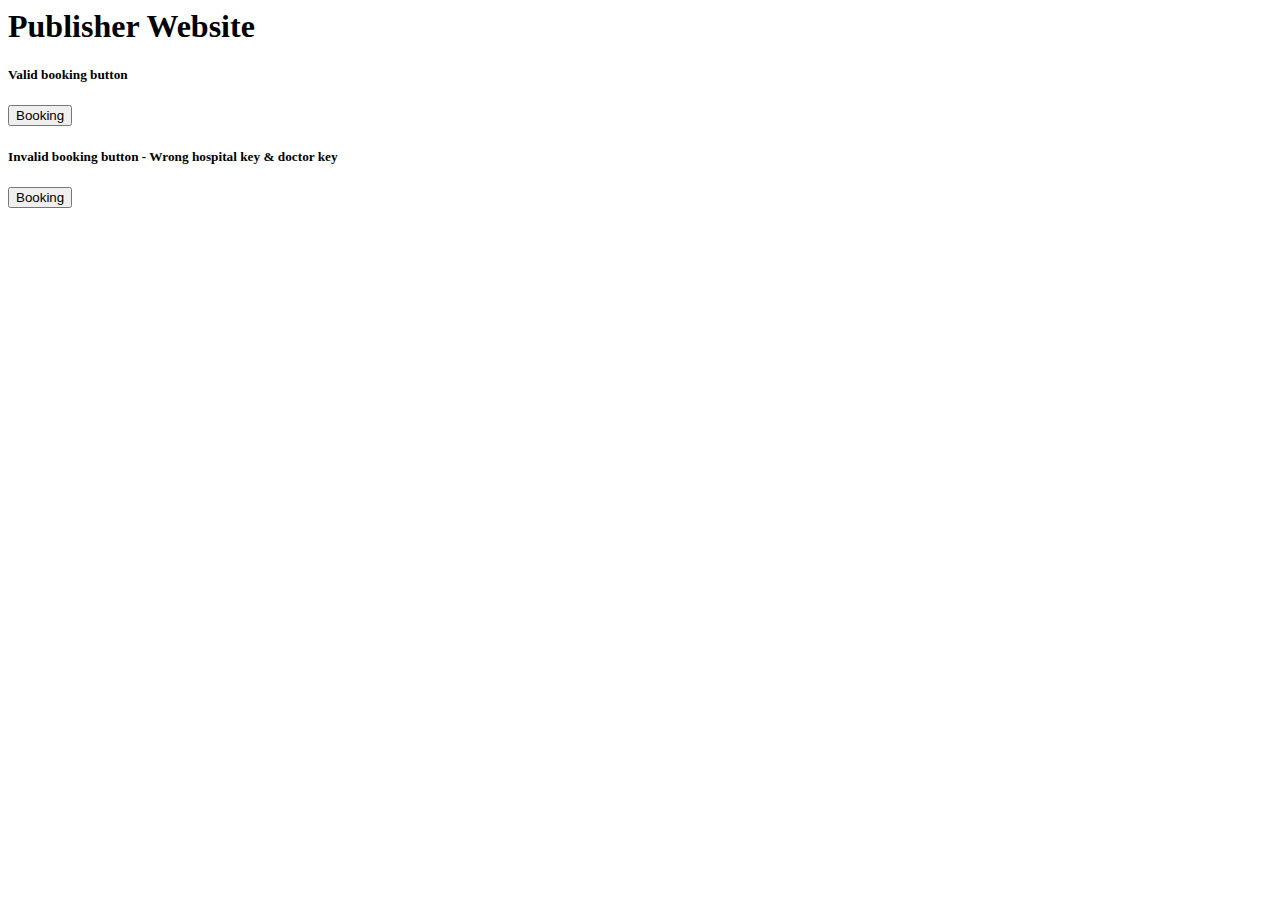
==== index.html @ 2e5573b4 "Merge b7cdbc462075e8514008f8c7e7c18767e8923a08 into f0cd2d9932ebd8c004dde7398b4211c7b9c1d2c5" ====
<html>

<head>
	<title>Publisher</title>
	<meta name="viewport" content="width=device-width, initial-scale=1.0">
</head>

<body>
	<script src='medkumo.js'></script>

	<h1>Publisher Website</h1>

	<h5>Valid booking button</h5>
	<button onclick="Medkumo.book('8cfc7a0b788a513756f58fae3f3d1612c8cd381b','142a3713c6a14e61466aa6a8d4621c66abbc6a7a')">Booking</button>

	<h5>Invalid booking button - Wrong hospital key & doctor key</h5>
	<button onclick="Medkumo.book('1acc07aebddca030a842751c6126dbf219d474fb','142a3713c6a14e61466aa6a8d4621c66abbc6a7a')">Booking</button>
</body>

</html>
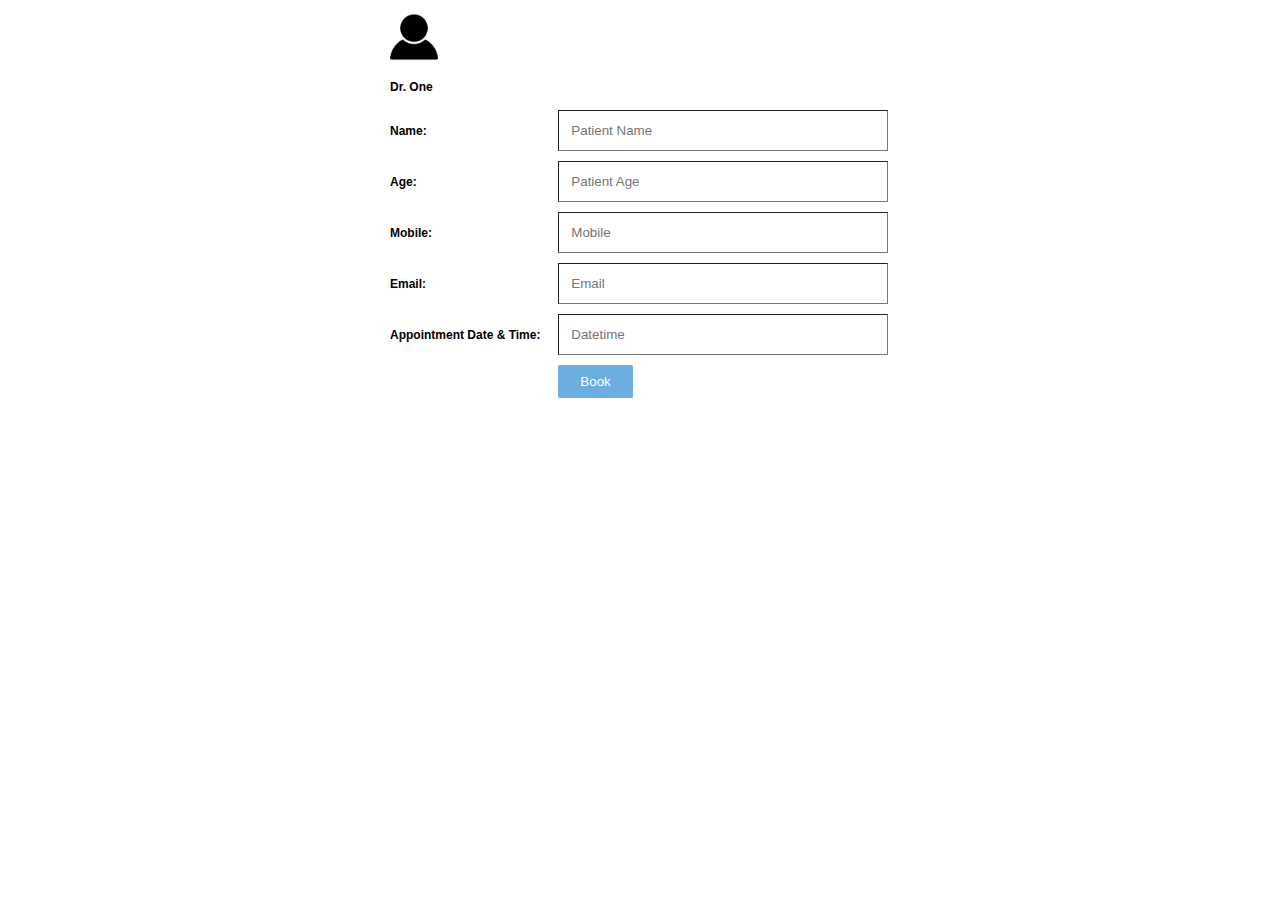
==== commit 4cfa609f: "small changes" ====
--- a/index.html
+++ b/index.html
@@ -1,20 +1,72 @@
+<!DOCTYPE html>
 <html>
 
 <head>
-	<title>Publisher</title>
-	<meta name="viewport" content="width=device-width, initial-scale=1.0">
+    <meta name="viewport" content="width=device-width, initial-scale=1.0">
+    <title>Book an appoinment form</title>
+    <link href="css/medkumo.css" rel="stylesheet" />
+    <link href="css/medkumo.datetimepicker.css" rel="stylesheet" />
+    <script src="lib/jquery-medkumo.js" type="text/javascript"></script>
+    <script src="lib/medkumo.datetimepicker.full.js" type="text/javascript"></script>
+    <script src="lib/functions.js" type="text/javascript"></script>
 </head>
 
 <body>
-	<script src='medkumo.js'></script>
 
-	<h1>Publisher Website</h1>
+    <div id="medkumo-sdk-container">
+        <div class="medkumo-sdk-body">
+            <div class="medkumo-sdk-book-an-appointment">
+                <div class="medkumo-sdk-form-row medkumo-sdk-item-center">
+                    <img src="images/user.png" />
+                    <h4 class="">Dr. One</h4>
+                </div>
 
-	<h5>Valid booking button</h5>
-	<button onclick="Medkumo.book('8cfc7a0b788a513756f58fae3f3d1612c8cd381b','142a3713c6a14e61466aa6a8d4621c66abbc6a7a')">Booking</button>
+                <div class="medkumo-sdk-form-row">
+                    <label>
+                            <span>Name:</span>
+                            <input type="text" placeholder="Patient Name">
+                    </label>
+                </div>
 
-	<h5>Invalid booking button - Wrong hospital key & doctor key</h5>
-	<button onclick="Medkumo.book('1acc07aebddca030a842751c6126dbf219d474fb','142a3713c6a14e61466aa6a8d4621c66abbc6a7a')">Booking</button>
+                <div class="medkumo-sdk-form-row">
+                    <label>
+                            <span>Age:</span>
+                            <input class="medkumo-sdk-form-row-age-input" type="text" placeholder="Patient Age">
+                    </label>
+                </div>
+
+                <div class="medkumo-sdk-form-row">
+                    <label>
+                            <span>Mobile:</span>
+                            <input type="text" placeholder="Mobile">
+                    </label>
+                </div>
+
+                <div class="medkumo-sdk-form-row">
+                    <label>
+                            <span>Email:</span>
+                            <input class="medkumo-sdk-form-row-email-input" type="email" placeholder="Email">
+                    </label>
+                </div>
+
+                <div class="medkumo-sdk-form-row">
+                    <label>
+                            <span>Appointment Date & Time:</span>
+                            <input type="text" placeholder="Datetime">
+                    </label>
+                </div>
+
+                <div class="medkumo-sdk-form-row footer-group-button">
+                    <label>
+                            <span>&nbsp;</span>
+                    </label>
+                    <button >Book</button>
+                </div>
+
+            </div>
+        </div>
+    </div>
+
 </body>
 
 </html>
--- a/css/medkumo.css
+++ b/css/medkumo.css
@@ -0,0 +1,149 @@
+/*
+ * Medkumo CSS
+ */
+
+.medkumo-sdk-message {
+    padding: 10px;
+}
+
+.medkumo-input-error {
+    border-color: red;
+}
+
+.medkumo-sdk-error {
+    color: red;
+    text-align: center;
+}
+
+.medkumo-sdk-success {
+    color: #058ef7;
+    text-align: center;
+}
+
+#medkumo-sdk-container {
+    background-color: #ffffff;
+    margin: auto;
+    font: 12px sans-serif;
+    width: 95%;
+}
+
+#medkumo-sdk-container .medkumo-sdk-body {
+    margin: 0 auto;
+    padding: 5px;
+    width: 500px;
+}
+
+#medkumo-sdk-container .medkumo-sdk-body .medkumo-sdk-user-detail {
+    text-align: center;
+    padding-bottom: 5px;
+}
+
+#medkumo-sdk-container .medkumo-sdk-body .medkumo-sdk-book-an-appointment {
+    box-sizing: border-box;
+    margin: 0 auto;
+}
+
+#medkumo-sdk-container .medkumo-sdk-body .medkumo-sdk-book-an-appointment input {
+    border-width: 1px;
+    box-sizing: border-box;
+    color: #5f5f5f;
+    padding: 12px;
+    width: 66%;
+}
+
+#medkumo-sdk-container .medkumo-sdk-body .medkumo-sdk-book-an-appointment button {
+    background-color: #6caee0;
+    border-radius: 2px;
+    border: 0;
+    color: #ffffff;
+    padding: 9px 22px;
+}
+
+#medkumo-sdk-container .medkumo-sdk-body .medkumo-sdk-book-an-appointment .medkumo-sdk-form-row {
+    margin-bottom: 10px;
+}
+
+#medkumo-sdk-container .medkumo-sdk-body .medkumo-sdk-book-an-appointment .medkumo-sdk-form-row label {
+    font-weight: bold;
+}
+
+#medkumo-sdk-container .medkumo-sdk-body .medkumo-sdk-book-an-appointment .medkumo-sdk-form-row span {
+    display: inline-block;
+    min-width: 165px;
+    font-weight: bold;
+}
+
+#medkumo-sdk-container .medkumo-sdk-body .medkumo-sdk-book-an-appointment .medkumo-sdk-form-row img {
+    width: 4em;
+}
+
+#medkumo-sdk-container .medkumo-sdk-body .medkumo-sdk-book-an-appointment .medkumo-sdk-form-row #medkumo-sdk-form-row-book-button {
+    margin-right: 10px;
+}
+
+#medkumo-sdk-container .medkumo-sdk-body .medkumo-sdk-clear {
+    clear: both;
+}
+
+@media (min-width: 768px) and (max-width: 991px) {
+    #medkumo-sdk-container .medkumo-sdk-body {
+        width: 100%;
+    }
+    #medkumo-sdk-container .medkumo-sdk-body .medkumo-sdk-book-an-appointment .medkumo-sdk-form-row span {
+        min-width: 165px;
+    }
+    #medkumo-sdk-container .medkumo-sdk-body .medkumo-sdk-book-an-appointment .medkumo-sdk-form-row #medkumo-sdk-form-row-book-button {
+        margin-right: 10px;
+    }
+    #medkumo-sdk-container .medkumo-sdk-body .medkumo-sdk-book-an-appointment input {
+        width: 76%;
+    }
+}
+
+@media (max-width: 767px) {
+    #medkumo-sdk-container .medkumo-sdk-body {
+        width: 100%;
+    }
+    #medkumo-sdk-container .medkumo-sdk-body .medkumo-sdk-book-an-appointment .medkumo-sdk-form-row span {
+        min-width: 165px;
+    }
+    #medkumo-sdk-container .medkumo-sdk-body .medkumo-sdk-book-an-appointment input {
+        width: 70%;
+    }
+}
+
+@media (min-width: 480px) and (max-width: 550px) {
+    #medkumo-sdk-container .medkumo-sdk-body {
+        width: 100%;
+    }
+    #medkumo-sdk-container .medkumo-sdk-body .medkumo-sdk-book-an-appointment .medkumo-sdk-form-row label span {
+        display: none;
+    }
+    #medkumo-sdk-container .medkumo-sdk-body .medkumo-sdk-book-an-appointment input {
+        width: 97%;
+    }
+    .footer-group-button label span {
+        display: none;
+    }
+    .medkumo-sdk-book-an-appointment input {
+        width: 97%;
+    }
+}
+
+@media (max-width: 480px) {
+    #medkumo-sdk-container .medkumo-sdk-body {
+        width: 100%;
+    }
+    #medkumo-sdk-container .medkumo-sdk-body .medkumo-sdk-book-an-appointment .medkumo-sdk-form-row label span {
+        display: none;
+    }
+    #medkumo-sdk-container .medkumo-sdk-body .medkumo-sdk-book-an-appointment input {
+        width: 97%;
+    }
+}
+
+
+/*# sourceMappingURL=style.css.map */
+
+
+/*# sourceMappingURL=style.css.map */
--- a/css/medkumo.datetimepicker.css
+++ b/css/medkumo.datetimepicker.css
@@ -0,0 +1,568 @@
+.xdsoft_datetimepicker {
+	box-shadow: 0 5px 15px -5px rgba(0, 0, 0, 0.506);
+	background: #fff;
+	border-bottom: 1px solid #bbb;
+	border-left: 1px solid #ccc;
+	border-right: 1px solid #ccc;
+	border-top: 1px solid #ccc;
+	color: #333;
+	font-family: "Helvetica Neue", Helvetica, Arial, sans-serif;
+	padding: 8px;
+	padding-left: 0;
+	padding-top: 2px;
+	position: absolute;
+	z-index: 9999;
+	-moz-box-sizing: border-box;
+	box-sizing: border-box;
+	display: none;
+}
+.xdsoft_datetimepicker.xdsoft_rtl {
+	padding: 8px 0 8px 8px;
+}
+
+.xdsoft_datetimepicker iframe {
+	position: absolute;
+	left: 0;
+	top: 0;
+	width: 75px;
+	height: 210px;
+	background: transparent;
+	border: none;
+}
+
+/*For IE8 or lower*/
+.xdsoft_datetimepicker button {
+	border: none !important;
+}
+
+.xdsoft_noselect {
+	-webkit-touch-callout: none;
+	-webkit-user-select: none;
+	-khtml-user-select: none;
+	-moz-user-select: none;
+	-ms-user-select: none;
+	-o-user-select: none;
+	user-select: none;
+}
+
+.xdsoft_noselect::selection { background: transparent }
+.xdsoft_noselect::-moz-selection { background: transparent }
+
+.xdsoft_datetimepicker.xdsoft_inline {
+	display: inline-block;
+	position: static;
+	box-shadow: none;
+}
+
+.xdsoft_datetimepicker * {
+	-moz-box-sizing: border-box;
+	box-sizing: border-box;
+	padding: 0;
+	margin: 0;
+}
+
+.xdsoft_datetimepicker .xdsoft_datepicker, .xdsoft_datetimepicker .xdsoft_timepicker {
+	display: none;
+}
+
+.xdsoft_datetimepicker .xdsoft_datepicker.active, .xdsoft_datetimepicker .xdsoft_timepicker.active {
+	display: block;
+}
+
+.xdsoft_datetimepicker .xdsoft_datepicker {
+	width: 224px;
+	float: left;
+	margin-left: 8px;
+}
+.xdsoft_datetimepicker.xdsoft_rtl .xdsoft_datepicker {
+	float: right;
+	margin-right: 8px;
+	margin-left: 0;
+}
+
+.xdsoft_datetimepicker.xdsoft_showweeks .xdsoft_datepicker {
+	width: 256px;
+}
+
+.xdsoft_datetimepicker .xdsoft_timepicker {
+	width: 58px;
+	float: left;
+	text-align: center;
+	margin-left: 8px;
+	margin-top: 0;
+}
+.xdsoft_datetimepicker.xdsoft_rtl .xdsoft_timepicker {
+	float: right;
+	margin-right: 8px;
+	margin-left: 0;
+}
+
+.xdsoft_datetimepicker .xdsoft_datepicker.active+.xdsoft_timepicker {
+	margin-top: 8px;
+	margin-bottom: 3px
+}
+
+.xdsoft_datetimepicker .xdsoft_monthpicker {
+	position: relative;
+	text-align: center;
+}
+
+.xdsoft_datetimepicker .xdsoft_label i,
+.xdsoft_datetimepicker .xdsoft_prev,
+.xdsoft_datetimepicker .xdsoft_next,
+.xdsoft_datetimepicker .xdsoft_today_button {
+	background-image: url([data-uri]);
+}
+
+.xdsoft_datetimepicker .xdsoft_label i {
+	opacity: 0.5;
+	background-position: -92px -19px;
+	display: inline-block;
+	width: 9px;
+	height: 20px;
+	vertical-align: middle;
+}
+
+.xdsoft_datetimepicker .xdsoft_prev {
+	float: left;
+	background-position: -20px 0;
+}
+.xdsoft_datetimepicker .xdsoft_today_button {
+	float: left;
+	background-position: -70px 0;
+	margin-left: 5px;
+}
+
+.xdsoft_datetimepicker .xdsoft_next {
+	float: right;
+	background-position: 0 0;
+}
+
+.xdsoft_datetimepicker .xdsoft_next,
+.xdsoft_datetimepicker .xdsoft_prev ,
+.xdsoft_datetimepicker .xdsoft_today_button {
+	background-color: transparent;
+	background-repeat: no-repeat;
+	border: 0 none;
+	cursor: pointer;
+	display: block;
+	height: 30px;
+	opacity: 0.5;
+	-ms-filter: "progid:DXImageTransform.Microsoft.Alpha(Opacity=50)";
+	outline: medium none;
+	overflow: hidden;
+	padding: 0;
+	position: relative;
+	text-indent: 100%;
+	white-space: nowrap;
+	width: 20px;
+	min-width: 0;
+}
+
+.xdsoft_datetimepicker .xdsoft_timepicker .xdsoft_prev,
+.xdsoft_datetimepicker .xdsoft_timepicker .xdsoft_next {
+	float: none;
+	background-position: -40px -15px;
+	height: 15px;
+	width: 30px;
+	display: block;
+	margin-left: 14px;
+	margin-top: 7px;
+}
+.xdsoft_datetimepicker.xdsoft_rtl .xdsoft_timepicker .xdsoft_prev,
+.xdsoft_datetimepicker.xdsoft_rtl .xdsoft_timepicker .xdsoft_next {
+	float: none;
+	margin-left: 0;
+	margin-right: 14px;
+}
+
+.xdsoft_datetimepicker .xdsoft_timepicker .xdsoft_prev {
+	background-position: -40px 0;
+	margin-bottom: 7px;
+	margin-top: 0;
+}
+
+.xdsoft_datetimepicker .xdsoft_timepicker .xdsoft_time_box {
+	height: 151px;
+	overflow: hidden;
+	border-bottom: 1px solid #ddd;
+}
+
+.xdsoft_datetimepicker .xdsoft_timepicker .xdsoft_time_box >div >div {
+	background: #f5f5f5;
+	border-top: 1px solid #ddd;
+	color: #666;
+	font-size: 12px;
+	text-align: center;
+	border-collapse: collapse;
+	cursor: pointer;
+	border-bottom-width: 0;
+	height: 25px;
+	line-height: 25px;
+}
+
+.xdsoft_datetimepicker .xdsoft_timepicker .xdsoft_time_box >div > div:first-child {
+	border-top-width: 0;
+}
+
+.xdsoft_datetimepicker .xdsoft_today_button:hover,
+.xdsoft_datetimepicker .xdsoft_next:hover,
+.xdsoft_datetimepicker .xdsoft_prev:hover {
+	opacity: 1;
+	-ms-filter: "progid:DXImageTransform.Microsoft.Alpha(Opacity=100)";
+}
+
+.xdsoft_datetimepicker .xdsoft_label {
+	display: inline;
+	position: relative;
+	z-index: 9999;
+	margin: 0;
+	padding: 5px 3px;
+	font-size: 14px;
+	line-height: 20px;
+	font-weight: bold;
+	background-color: #fff;
+	float: left;
+	width: 182px;
+	text-align: center;
+	cursor: pointer;
+}
+
+.xdsoft_datetimepicker .xdsoft_label:hover>span {
+	text-decoration: underline;
+}
+
+.xdsoft_datetimepicker .xdsoft_label:hover i {
+	opacity: 1.0;
+}
+
+.xdsoft_datetimepicker .xdsoft_label > .xdsoft_select {
+	border: 1px solid #ccc;
+	position: absolute;
+	right: 0;
+	top: 30px;
+	z-index: 101;
+	display: none;
+	background: #fff;
+	max-height: 160px;
+	overflow-y: hidden;
+}
+
+.xdsoft_datetimepicker .xdsoft_label > .xdsoft_select.xdsoft_monthselect{ right: -7px }
+.xdsoft_datetimepicker .xdsoft_label > .xdsoft_select.xdsoft_yearselect{ right: 2px }
+.xdsoft_datetimepicker .xdsoft_label > .xdsoft_select > div > .xdsoft_option:hover {
+	color: #fff;
+	background: #ff8000;
+}
+
+.xdsoft_datetimepicker .xdsoft_label > .xdsoft_select > div > .xdsoft_option {
+	padding: 2px 10px 2px 5px;
+	text-decoration: none !important;
+}
+
+.xdsoft_datetimepicker .xdsoft_label > .xdsoft_select > div > .xdsoft_option.xdsoft_current {
+	background: #33aaff;
+	box-shadow: #178fe5 0 1px 3px 0 inset;
+	color: #fff;
+	font-weight: 700;
+}
+
+.xdsoft_datetimepicker .xdsoft_month {
+	width: 100px;
+	text-align: right;
+}
+
+.xdsoft_datetimepicker .xdsoft_calendar {
+	clear: both;
+}
+
+.xdsoft_datetimepicker .xdsoft_year{
+	width: 48px;
+	margin-left: 5px;
+}
+
+.xdsoft_datetimepicker .xdsoft_calendar table {
+	border-collapse: collapse;
+	width: 100%;
+
+}
+
+.xdsoft_datetimepicker .xdsoft_calendar td > div {
+	padding-right: 5px;
+}
+
+.xdsoft_datetimepicker .xdsoft_calendar th {
+	height: 25px;
+}
+
+.xdsoft_datetimepicker .xdsoft_calendar td,.xdsoft_datetimepicker .xdsoft_calendar th {
+	width: 14.2857142%;
+	background: #f5f5f5;
+	border: 1px solid #ddd;
+	color: #666;
+	font-size: 12px;
+	text-align: right;
+	vertical-align: middle;
+	padding: 0;
+	border-collapse: collapse;
+	cursor: pointer;
+	height: 25px;
+}
+.xdsoft_datetimepicker.xdsoft_showweeks .xdsoft_calendar td,.xdsoft_datetimepicker.xdsoft_showweeks .xdsoft_calendar th {
+	width: 12.5%;
+}
+
+.xdsoft_datetimepicker .xdsoft_calendar th {
+	background: #f1f1f1;
+}
+
+.xdsoft_datetimepicker .xdsoft_calendar td.xdsoft_today {
+	color: #33aaff;
+}
+
+.xdsoft_datetimepicker .xdsoft_calendar td.xdsoft_highlighted_default {
+	background: #ffe9d2;
+	box-shadow: #ffb871 0 1px 4px 0 inset;
+	color: #000;
+}
+.xdsoft_datetimepicker .xdsoft_calendar td.xdsoft_highlighted_mint {
+	background: #c1ffc9;
+	box-shadow: #00dd1c 0 1px 4px 0 inset;
+	color: #000;
+}
+
+.xdsoft_datetimepicker .xdsoft_calendar td.xdsoft_default,
+.xdsoft_datetimepicker .xdsoft_calendar td.xdsoft_current,
+.xdsoft_datetimepicker .xdsoft_timepicker .xdsoft_time_box >div >div.xdsoft_current {
+	background: #33aaff;
+	box-shadow: #178fe5 0 1px 3px 0 inset;
+	color: #fff;
+	font-weight: 700;
+}
+
+.xdsoft_datetimepicker .xdsoft_calendar td.xdsoft_other_month,
+.xdsoft_datetimepicker .xdsoft_calendar td.xdsoft_disabled,
+.xdsoft_datetimepicker .xdsoft_time_box >div >div.xdsoft_disabled {
+	opacity: 0.5;
+	-ms-filter: "progid:DXImageTransform.Microsoft.Alpha(Opacity=50)";
+	cursor: default;
+}
+
+.xdsoft_datetimepicker .xdsoft_calendar td.xdsoft_other_month.xdsoft_disabled {
+	opacity: 0.2;
+	-ms-filter: "progid:DXImageTransform.Microsoft.Alpha(Opacity=20)";
+}
+
+.xdsoft_datetimepicker .xdsoft_calendar td:hover,
+.xdsoft_datetimepicker .xdsoft_timepicker .xdsoft_time_box >div >div:hover {
+	color: #fff !important;
+	background: #ff8000 !important;
+	box-shadow: none !important;
+}
+
+.xdsoft_datetimepicker .xdsoft_calendar td.xdsoft_current.xdsoft_disabled:hover,
+.xdsoft_datetimepicker .xdsoft_timepicker .xdsoft_time_box>div>div.xdsoft_current.xdsoft_disabled:hover {
+	background: #33aaff !important;
+	box-shadow: #178fe5 0 1px 3px 0 inset !important;
+	color: #fff !important;
+}
+
+.xdsoft_datetimepicker .xdsoft_calendar td.xdsoft_disabled:hover,
+.xdsoft_datetimepicker .xdsoft_timepicker .xdsoft_time_box >div >div.xdsoft_disabled:hover {
+	color: inherit	!important;
+	background: inherit !important;
+	box-shadow: inherit !important;
+}
+
+.xdsoft_datetimepicker .xdsoft_calendar th {
+	font-weight: 700;
+	text-align: center;
+	color: #999;
+	cursor: default;
+}
+
+.xdsoft_datetimepicker .xdsoft_copyright {
+	color: #ccc !important;
+	font-size: 10px;
+	clear: both;
+	float: none;
+	margin-left: 8px;
+}
+
+.xdsoft_datetimepicker .xdsoft_copyright a { color: #eee !important }
+.xdsoft_datetimepicker .xdsoft_copyright a:hover { color: #aaa !important }
+
+.xdsoft_time_box {
+	position: relative;
+	border: 1px solid #ccc;
+}
+.xdsoft_scrollbar >.xdsoft_scroller {
+	background: #ccc !important;
+	height: 20px;
+	border-radius: 3px;
+}
+.xdsoft_scrollbar {
+	position: absolute;
+	width: 7px;
+	right: 0;
+	top: 0;
+	bottom: 0;
+	cursor: pointer;
+}
+.xdsoft_datetimepicker.xdsoft_rtl .xdsoft_scrollbar {
+	left: 0;
+	right: auto;
+}
+.xdsoft_scroller_box {
+	position: relative;
+}
+
+.xdsoft_datetimepicker.xdsoft_dark {
+	box-shadow: 0 5px 15px -5px rgba(255, 255, 255, 0.506);
+	background: #000;
+	border-bottom: 1px solid #444;
+	border-left: 1px solid #333;
+	border-right: 1px solid #333;
+	border-top: 1px solid #333;
+	color: #ccc;
+}
+
+.xdsoft_datetimepicker.xdsoft_dark .xdsoft_timepicker .xdsoft_time_box {
+	border-bottom: 1px solid #222;
+}
+.xdsoft_datetimepicker.xdsoft_dark .xdsoft_timepicker .xdsoft_time_box >div >div {
+	background: #0a0a0a;
+	border-top: 1px solid #222;
+	color: #999;
+}
+
+.xdsoft_datetimepicker.xdsoft_dark .xdsoft_label {
+	background-color: #000;
+}
+.xdsoft_datetimepicker.xdsoft_dark .xdsoft_label > .xdsoft_select {
+	border: 1px solid #333;
+	background: #000;
+}
+
+.xdsoft_datetimepicker.xdsoft_dark .xdsoft_label > .xdsoft_select > div > .xdsoft_option:hover {
+	color: #000;
+	background: #007fff;
+}
+
+.xdsoft_datetimepicker.xdsoft_dark .xdsoft_label > .xdsoft_select > div > .xdsoft_option.xdsoft_current {
+	background: #cc5500;
+	box-shadow: #b03e00 0 1px 3px 0 inset;
+	color: #000;
+}
+
+.xdsoft_datetimepicker.xdsoft_dark .xdsoft_label i,
+.xdsoft_datetimepicker.xdsoft_dark .xdsoft_prev,
+.xdsoft_datetimepicker.xdsoft_dark .xdsoft_next,
+.xdsoft_datetimepicker.xdsoft_dark .xdsoft_today_button {
+	background-image: url([data-uri]);
+}
+
+.xdsoft_datetimepicker.xdsoft_dark .xdsoft_calendar td,
+.xdsoft_datetimepicker.xdsoft_dark .xdsoft_calendar th {
+	background: #0a0a0a;
+	border: 1px solid #222;
+	color: #999;
+}
+
+.xdsoft_datetimepicker.xdsoft_dark .xdsoft_calendar th {
+	background: #0e0e0e;
+}
+
+.xdsoft_datetimepicker.xdsoft_dark .xdsoft_calendar td.xdsoft_today {
+	color: #cc5500;
+}
+
+.xdsoft_datetimepicker.xdsoft_dark .xdsoft_calendar td.xdsoft_highlighted_default {
+	background: #ffe9d2;
+	box-shadow: #ffb871 0 1px 4px 0 inset;
+	color:#000;
+}
+.xdsoft_datetimepicker.xdsoft_dark .xdsoft_calendar td.xdsoft_highlighted_mint {
+	background: #c1ffc9;
+	box-shadow: #00dd1c 0 1px 4px 0 inset;
+	color:#000;
+}
+
+.xdsoft_datetimepicker.xdsoft_dark .xdsoft_calendar td.xdsoft_default,
+.xdsoft_datetimepicker.xdsoft_dark .xdsoft_calendar td.xdsoft_current,
+.xdsoft_datetimepicker.xdsoft_dark .xdsoft_timepicker .xdsoft_time_box >div >div.xdsoft_current {
+	background: #cc5500;
+	box-shadow: #b03e00 0 1px 3px 0 inset;
+	color: #000;
+}
+
+.xdsoft_datetimepicker.xdsoft_dark .xdsoft_calendar td:hover,
+.xdsoft_datetimepicker.xdsoft_dark .xdsoft_timepicker .xdsoft_time_box >div >div:hover {
+	color: #000 !important;
+	background: #007fff !important;
+}
+
+.xdsoft_datetimepicker.xdsoft_dark .xdsoft_calendar th {
+	color: #666;
+}
+
+.xdsoft_datetimepicker.xdsoft_dark .xdsoft_copyright { color: #333 !important }
+.xdsoft_datetimepicker.xdsoft_dark .xdsoft_copyright a { color: #111 !important }
+.xdsoft_datetimepicker.xdsoft_dark .xdsoft_copyright a:hover { color: #555 !important }
+
+.xdsoft_dark .xdsoft_time_box {
+	border: 1px solid #333;
+}
+
+.xdsoft_dark .xdsoft_scrollbar >.xdsoft_scroller {
+	background: #333 !important;
+}
+.xdsoft_datetimepicker .xdsoft_save_selected {
+    display: block;
+    border: 1px solid #dddddd !important;
+    margin-top: 5px;
+    width: 100%;
+    color: #454551;
+    font-size: 13px;
+}
+.xdsoft_datetimepicker .blue-gradient-button {
+	font-family: "museo-sans", "Book Antiqua", sans-serif;
+	font-size: 12px;
+	font-weight: 300;
+	color: #82878c;
+	height: 28px;
+	position: relative;
+	padding: 4px 17px 4px 33px;
+	border: 1px solid #d7d8da;
+	background: -moz-linear-gradient(top, #fff 0%, #f4f8fa 73%);
+	/* FF3.6+ */
+	background: -webkit-gradient(linear, left top, left bottom, color-stop(0%, #fff), color-stop(73%, #f4f8fa));
+	/* Chrome,Safari4+ */
+	background: -webkit-linear-gradient(top, #fff 0%, #f4f8fa 73%);
+	/* Chrome10+,Safari5.1+ */
+	background: -o-linear-gradient(top, #fff 0%, #f4f8fa 73%);
+	/* Opera 11.10+ */
+	background: -ms-linear-gradient(top, #fff 0%, #f4f8fa 73%);
+	/* IE10+ */
+	background: linear-gradient(to bottom, #fff 0%, #f4f8fa 73%);
+	/* W3C */
+	filter: progid:DXImageTransform.Microsoft.gradient( startColorstr='#fff', endColorstr='#f4f8fa',GradientType=0 );
+/* IE6-9 */
+}
+.xdsoft_datetimepicker .blue-gradient-button:hover, .xdsoft_datetimepicker .blue-gradient-button:focus, .xdsoft_datetimepicker .blue-gradient-button:hover span, .xdsoft_datetimepicker .blue-gradient-button:focus span {
+  color: #454551;
+  background: -moz-linear-gradient(top, #f4f8fa 0%, #FFF 73%);
+  /* FF3.6+ */
+  background: -webkit-gradient(linear, left top, left bottom, color-stop(0%, #f4f8fa), color-stop(73%, #FFF));
+  /* Chrome,Safari4+ */
+  background: -webkit-linear-gradient(top, #f4f8fa 0%, #FFF 73%);
+  /* Chrome10+,Safari5.1+ */
+  background: -o-linear-gradient(top, #f4f8fa 0%, #FFF 73%);
+  /* Opera 11.10+ */
+  background: -ms-linear-gradient(top, #f4f8fa 0%, #FFF 73%);
+  /* IE10+ */
+  background: linear-gradient(to bottom, #f4f8fa 0%, #FFF 73%);
+  /* W3C */
+  filter: progid:DXImageTransform.Microsoft.gradient( startColorstr='#f4f8fa', endColorstr='#FFF',GradientType=0 );
+  /* IE6-9 */
+}
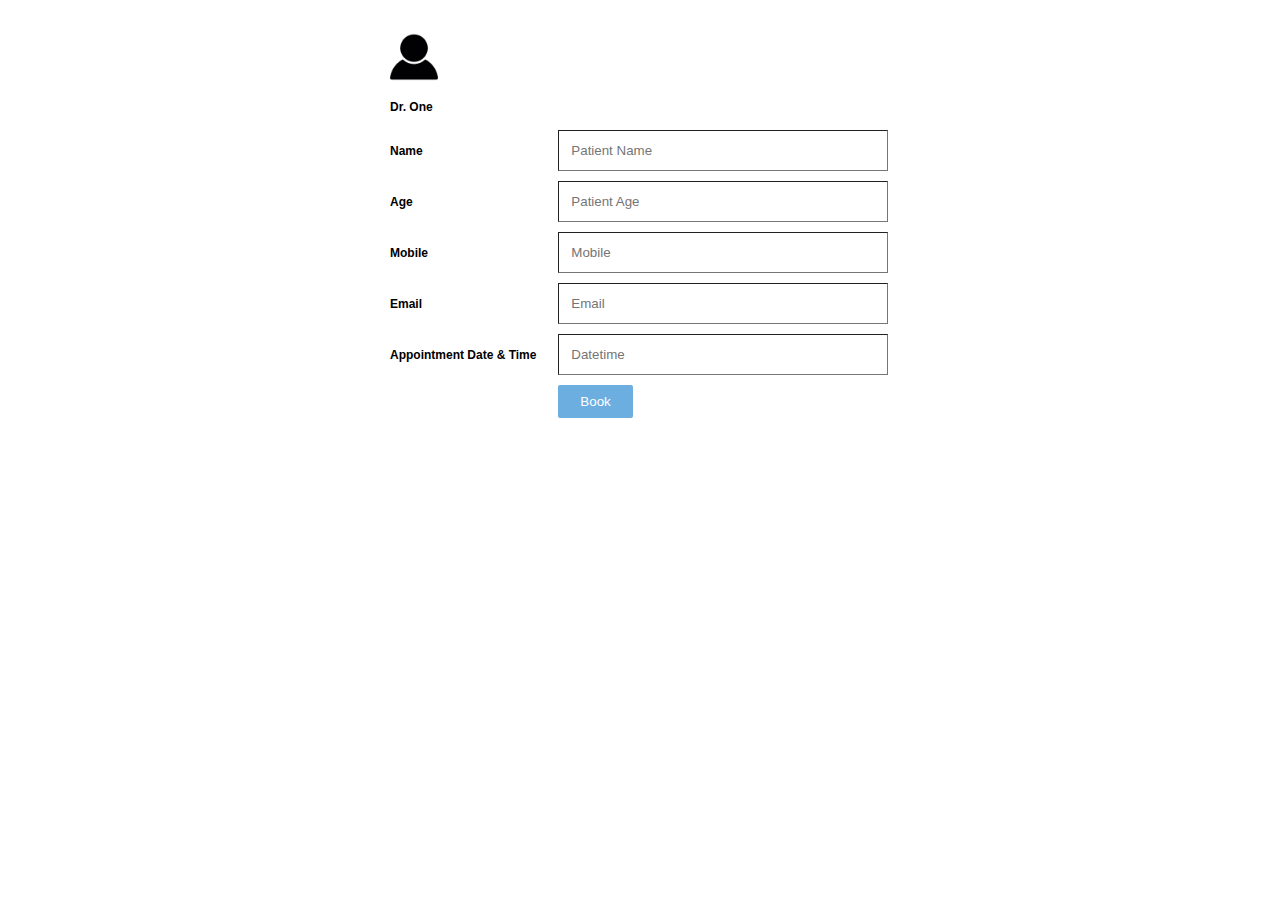
==== commit 4a09fc5b: "Update medkumo functions" ====
--- a/index.html
+++ b/index.html
@@ -8,14 +8,15 @@
     <link href="css/medkumo.datetimepicker.css" rel="stylesheet" />
     <script src="lib/jquery-medkumo.js" type="text/javascript"></script>
     <script src="lib/medkumo.datetimepicker.full.js" type="text/javascript"></script>
-    <script src="lib/functions.js" type="text/javascript"></script>
+    <script src="medkumo.js" type="text/javascript"></script>
 </head>
 
 <body>
 
     <div id="medkumo-sdk-container">
         <div class="medkumo-sdk-body">
-            <div class="medkumo-sdk-book-an-appointment">
+            <div class="medkumo-sdk-message"></div>
+            <div id="medkumo-sdk-book-an-appointment-form" class="medkumo-sdk-book-an-appointment">
                 <div class="medkumo-sdk-form-row medkumo-sdk-item-center">
                     <img src="images/user.png" />
                     <h4 class="">Dr. One</h4>
@@ -23,36 +24,36 @@
 
                 <div class="medkumo-sdk-form-row">
                     <label>
-                            <span>Name:</span>
-                            <input type="text" placeholder="Patient Name">
+                            <span>Name</span>
+                            <input name="patientName" type="text" placeholder="Patient Name">
                     </label>
                 </div>
 
                 <div class="medkumo-sdk-form-row">
                     <label>
-                            <span>Age:</span>
-                            <input class="medkumo-sdk-form-row-age-input" type="text" placeholder="Patient Age">
+                            <span>Age</span>
+                            <input name="patientAge" class="medkumo-sdk-form-row-age-input" type="text" placeholder="Patient Age">
                     </label>
                 </div>
 
                 <div class="medkumo-sdk-form-row">
                     <label>
-                            <span>Mobile:</span>
-                            <input type="text" placeholder="Mobile">
+                            <span>Mobile</span>
+                            <input name="patientMobile" type="text" placeholder="Mobile">
                     </label>
                 </div>
 
                 <div class="medkumo-sdk-form-row">
                     <label>
-                            <span>Email:</span>
-                            <input class="medkumo-sdk-form-row-email-input" type="email" placeholder="Email">
+                            <span>Email</span>
+                            <input name="patientMail" class="medkumo-sdk-form-row-email-input" type="email" placeholder="Email">
                     </label>
                 </div>
 
                 <div class="medkumo-sdk-form-row">
                     <label>
-                            <span>Appointment Date & Time:</span>
-                            <input type="text" placeholder="Datetime">
+                            <span>Appointment Date & Time</span>
+                            <input name="appointmentDateAndTime" class="medkumo_datetime_picker" type="text" placeholder="Datetime">
                     </label>
                 </div>
 
@@ -60,7 +61,7 @@
                     <label>
                             <span>&nbsp;</span>
                     </label>
-                    <button >Book</button>
+                    <button id="medkumo-sdk-form-row-book-button">Book</button>
                 </div>
 
             </div>
